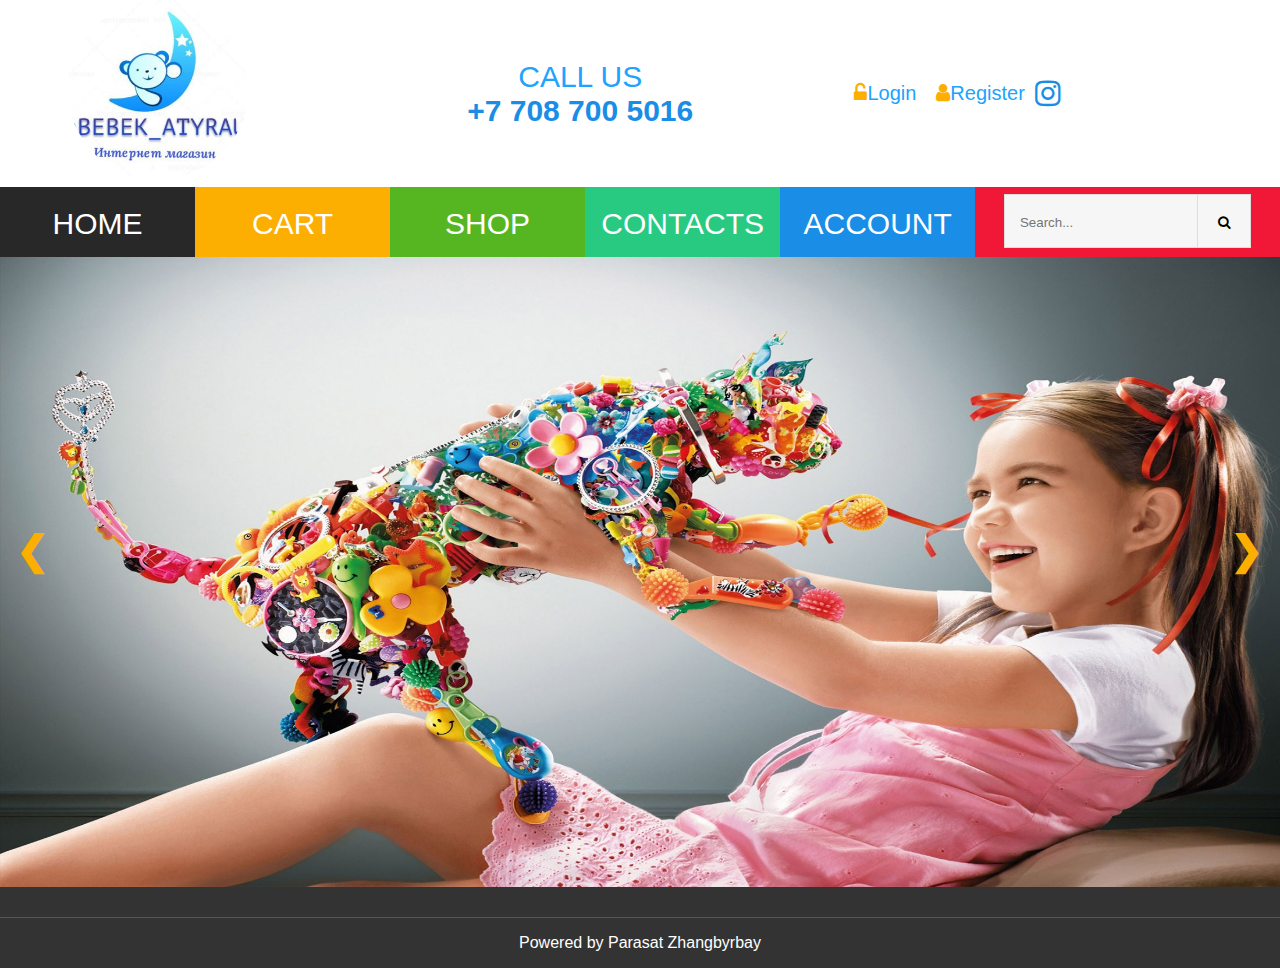
==== final/index.html @ ed9f84c5 "final_unfinished" ====
<!DOCTYPE html>
<html lang="en">
<head>
 <meta charset="UTF-8">
 <meta name="viewport" content="width=device-width, initial-scale=1.0">
 <title>Final_project</title>
 <!-- general style -->
 <link rel="stylesheet" href="./styles/style.css">
 <script src="scripts/scipt.js" defer></script>
 <script src="scripts/home.js" defer></script>
<link rel="stylesheet" href="https://cdnjs.cloudflare.com/ajax/libs/font-awesome/4.7.0/css/font-awesome.min.css">
</head>
<body>

 <section id="topBtn" onclick="toTop()"><i class="fa fa-arrow-circle-up"></i></section>
 
 <nav>
  <section class="upper nav">
   <div class="logo"><img src="./images/logo.jpg" alt="logo"></div>

   <div class="call_log">

   <div class="call_us">
    <div>CALL US</div>
    <div class="number"><a href="./contacts.html">+7 708 700 5016</a></div>
   </div>

   <div class="log_reg">
    <div class="login"><a href="./account.html"><i class="fa fa-unlock-alt"></i>Login</a></div>
    <div class="register"><a href="./register.html"><i class="fa fa-user"></i>Register</a></div>
    <a href="https://www.instagram.com/bebek_atyrau/?igshid=vh2e7d06aovl" target="_blank"><i class="fa fa-instagram" id="insta" ></i></a>
   </div>

   </div>
  </section>

  
  <section class="lower nav">
   <div id="home" class="active">
    <a href="./index.html">HOME</a>
   </div>
   <div id="cart">
    <a href="./cart.html">CART</a>
   </div>
   <div id="shop">
    <a href="./shop.html">SHOP</a>
   </div>
   <div id="contacts">
    <a href="./contacts.html">CONTACTS</a>
   </div>
   <div id="my_account">
    <a href="./account.html">ACCOUNT</a>
   </div>

   <div onclick="myFunction()" class="dropbtn">
    <i class="fa fa-bars"></i>
   </div>
    <div id="myDropdown" class="dropdown-content">
     <a href="./index.html">HOME</a>
     <a href="./cart.html">CART</a>
     <a href="./shop.html">SHOP</a>
     <a href="./contacts.html">CONTACTS</a>
     <a href="./account.html">ACCOUNT</a>
    </div>

   <div class="srch">
    <input type="search" name="search" id="search" placeholder="Search...">
    <button><i class="fa fa-search"></i></button>
   </div>
  </section>

 </nav>


 <section class="slider">
  <div class="slide fade">
   <img src="./images/slider/one.jpg" alt="one">
  </div>
  <div class="slide fade">
   <img src="./images/slider/two.jpeg" alt="one">
  </div>
  <div class="slide fade">
   <img src="./images/slider/three.jpg" alt="one">
  </div>
  <div class="slide fade">
   <img src="./images/slider/four.jpg" alt="one">
  </div>
  <a class="prev" onclick="toSlide(-1)">&#10094;</a>
  <a class="next" onclick="toSlide(1)">&#10095;</a>
 </section>
 <footer>
  <div class="line">Powered by <a href="https://vk.com/p.zhangbyrbay">Parasat Zhangbyrbay</a></div>
 </footer>
</body>
</html>
---- final/styles/style.css ----
* {
  padding: 0;
  margin: 0;
  box-sizing: border-box;
  font-family: "Lato", Sans-serif;
}
nav {
  background: #fff;
  width: 100%;
  display: flex;
  align-items: center;
  flex-direction: column;
}
.nav {
  width: 100%;
  display: flex;
  align-items: center;
  text-align: center;
  font-size: 30px;
  color: #20a3fd;
}
.upper {
  justify-content: space-evenly;
}
.logo img {
  border-radius: 50%;
  max-height: 20vh;
}

.call_us .number a {
  font-weight: bold;
  cursor: pointer;
  text-decoration: none;
  color: #1a8de6;
}
.header a:hover,
.line a:hover,
.call_us .number a:hover,
.login:hover,
.register:hover,
.log_reg a:hover,
.log_reg i {
  color: #fcae01;
}
.login,
.register {
  margin: 0 10px;
  font-size: 20px;
  cursor: pointer;
}
.log_reg {
  display: flex;
  align-items: center;
}
.log_reg a {
  text-decoration: none;
  color: #20a3fd;
}
.lower {
  justify-content: center;
  /* position: fixed;
  top: -10px; 
  width: 100%; 
  transition: top 0.3s; */
}
.lower div {
  color: white;
  width: 20%;
  height: 70px;
  padding: 20px 0 0 0;
}
.lower div:hover {
  background: #282828 !important;
}
a {
  text-align: center;
  text-decoration: none;
  color: #fff;
  cursor: pointer;
}
.active {
  background: #282828 !important;
}
#home {
  background: #f11837;
}
#cart {
  background: #fcae01;
}
#shop {
  background: #56b621;
}
#contacts {
  background: #27ca80;
}
#my_account {
  background: #1a8de6;
}
.srch {
  padding: 7px 0 0 0 !important;
  background: #f11837;
  width: 400px !important;
}
.srch input,
.srch button {
  background-color: #f6f6f6;
  padding: 20px 0px 17px 15px;
  border-style: solid;
  border-width: 1px 0px 1px 1px;
  border-color: #dddddd;
}
.srch button {
  padding: 20px 20px 17px 20px !important;
  margin-left: -8px;
  border-width: 1px !important;
}
.slider {
  position: relative;
}
.slide {
  width: 100%;
  height: 70vh !important;
}
.slide img {
  width: 100%;
  height: 100%;
}
.fade {
  -webkit-animation-name: fade;
  -webkit-animation-duration: 3s;
  animation-name: fade;
  animation-duration: 3s;
}
.prev,
.next {
  cursor: pointer;
  position: absolute;
  top: 50%;
  transform: translateY(-50%);
  padding: 16px;
  margin-top: -22px;
  color: #fcae01;
  font-weight: bold;
  font-size: 40px;
  transition: 0.6s ease;
  border-radius: 0 3px 3px 0;
}
.next {
  right: 0;
  border-radius: 3px 0 0 3px;
}
.prev:hover,
.next:hover {
  background-color: rgba(0, 0, 0, 0.8);
}
footer {
  background: #333;
  padding: 30px 0 0 0;
}
.line {
  color: #fff;
  padding: 15px 0%;
  border-top: 1px solid #555;
  text-align: center;
  vertical-align: middle;
  line-height: 20px;
}
.header {
  background: #333;
  text-align: center;
  padding: 20px 0 40px;
}
.header div {
  padding: 10px 0;
  border-top: 1px solid #555;
  border-bottom: 1px solid #555;
}
.header h1 {
  font-weight: 400;
  padding-top: 30px;
  font-size: 50px;
  text-transform: uppercase;
  color: #fff;
}
.header a {
  color: #f11837;
  font-size: 30px;
}
.header label {
  font-size: 30px;
  color: #fcae01;
}
textarea:focus,
input:focus,
button:focus {
  outline: none;
}
.call_log {
  display: flex;
  width: 70%;
  justify-content: space-evenly;
  align-items: center;
}
.dropdown-content {
  display: none;
  position: fixed;
  left: 10px;
  top: 290px;
  background-color: #f1f1f1;
  min-width: 160px;
  height: auto !important;
  box-shadow: 0px 8px 16px 0px rgba(0, 0, 0, 0.2);
  z-index: 99;
  padding: 10px;
}
.dropdown-content a {
  color: black;
  text-decoration: none;
  display: block;
  padding: 14px 0;
}
.dropbtn {
  width: auto !important;
  padding: 20px !important;
  display: none;
  background: #f11837;
  color: white;
  border: none;
  cursor: pointer;
  position: fixed;
  left: 10px;
  z-index: 99;
  border-radius: 15%;
}
.dropdown-content a:hover {
  background-color: #ddd;
}
.show {
  display: block;
}
#insta {
  color: #1a8de6;
  font-size: 30px;
}
#insta:hover {
  background: radial-gradient(
    circle at 30% 107%,
    #fdf497 0%,
    #fdf497 5%,
    #fd5949 45%,
    #d6249f 60%,
    #285aeb 90%
  );
  -webkit-background-clip: text;
  background-clip: text;
  -webkit-text-fill-color: transparent;
}
#topBtn {
  display: none;
  position: fixed;
  cursor: pointer;
  bottom: 20px;
  right: 30px;
  z-index: 99;
  font-size: 70px;
  border: none;
  background: transparent;
  color: #555;
}
#topBtn:hover {
  color: darkorange;
}
@media screen and (max-width: 1100px) {
  .lower a {
    font-size: 2vw;
  }
  .call_us {
    font-size: 3vw;
  }
  .logo img {
    height: 15vh;
  }
  .login,
  .register {
    font-size: 2vw;
  }
}
@media screen and (max-width: 700px) {
  .dropbtn {
    display: block;
  }
  .lower a {
    font-size: 4vw;
  }
  #home,
  #cart,
  #shop,
  #contacts,
  #my_account {
    display: none;
  }
  .srch {
    width: 100% !important;
    text-align: end;
    padding-right: 30px !important;
  }
  .logo img {
    height: 20vh;
  }
  .upper {
    flex-direction: column;
  }
  .call_log {
    width: 100%;
    padding: 10px;
  }
  .login,
  .register {
    font-size: 15px;
  }
}
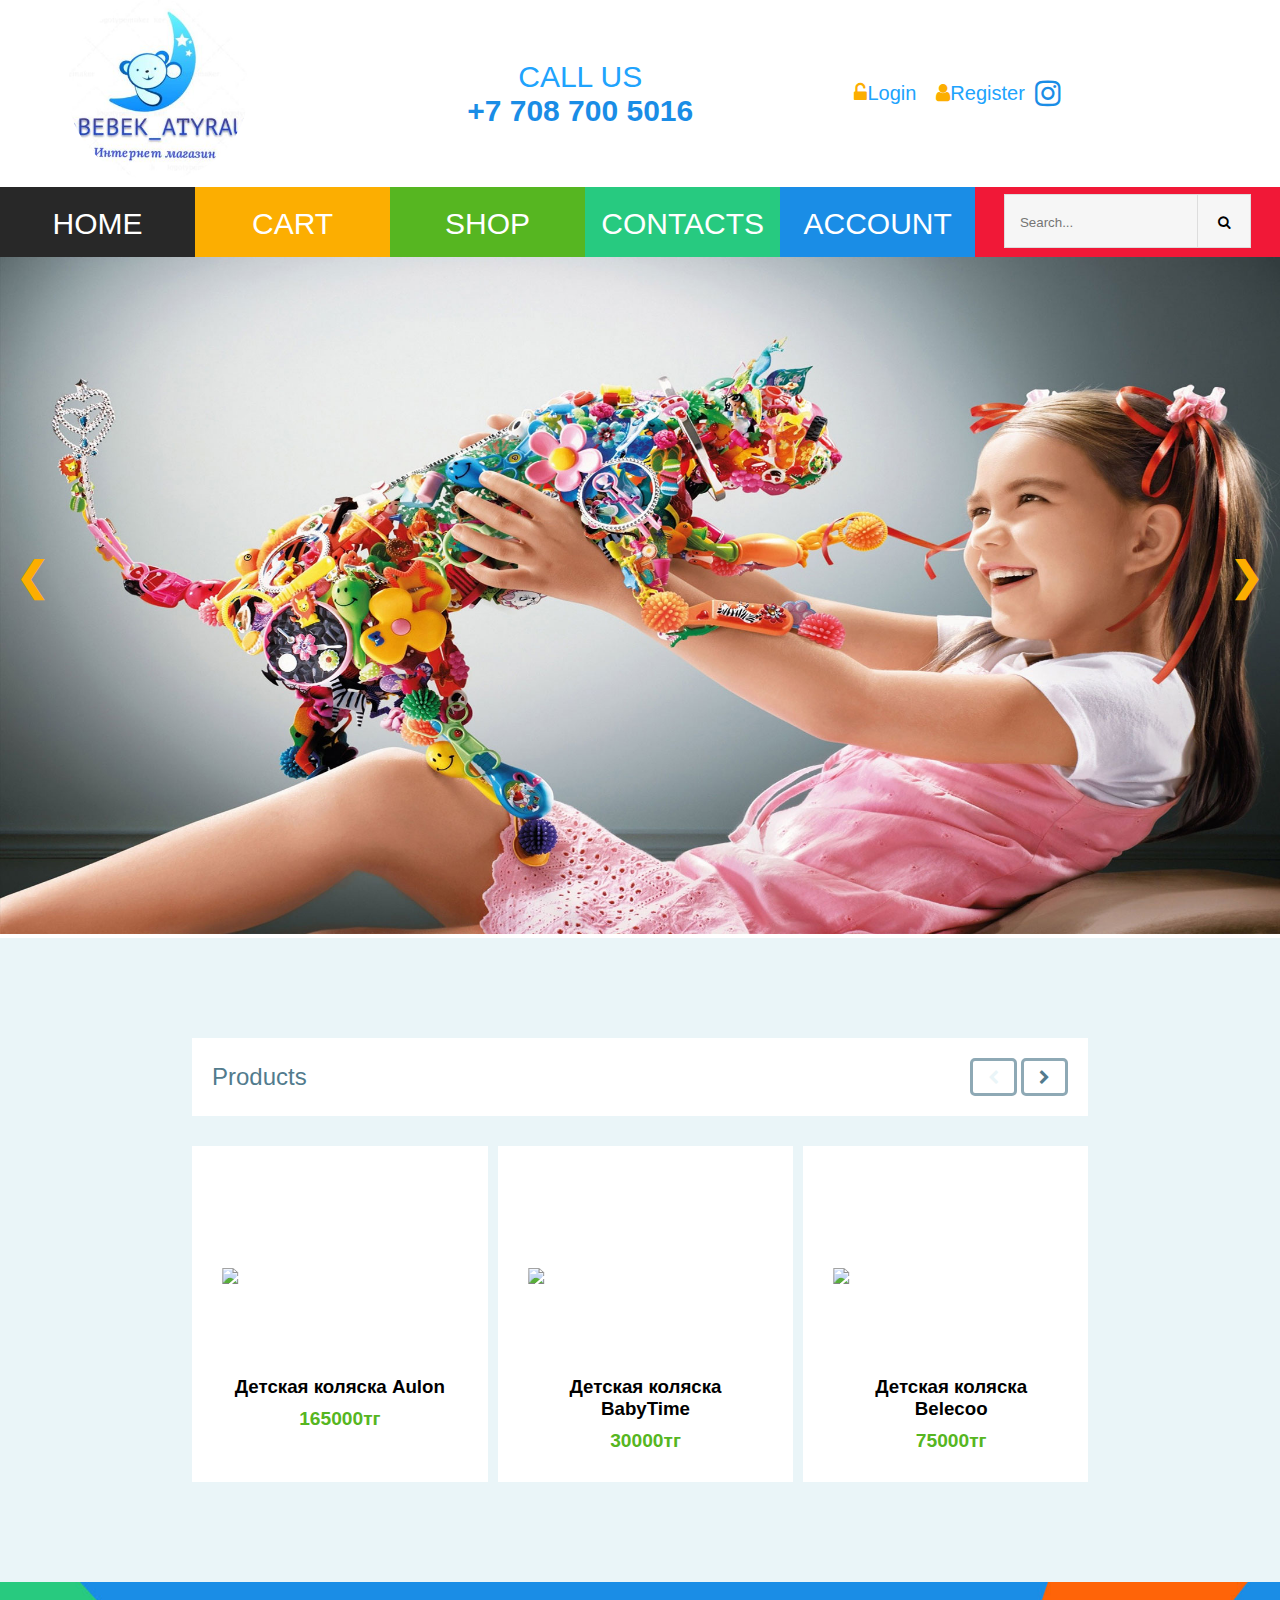
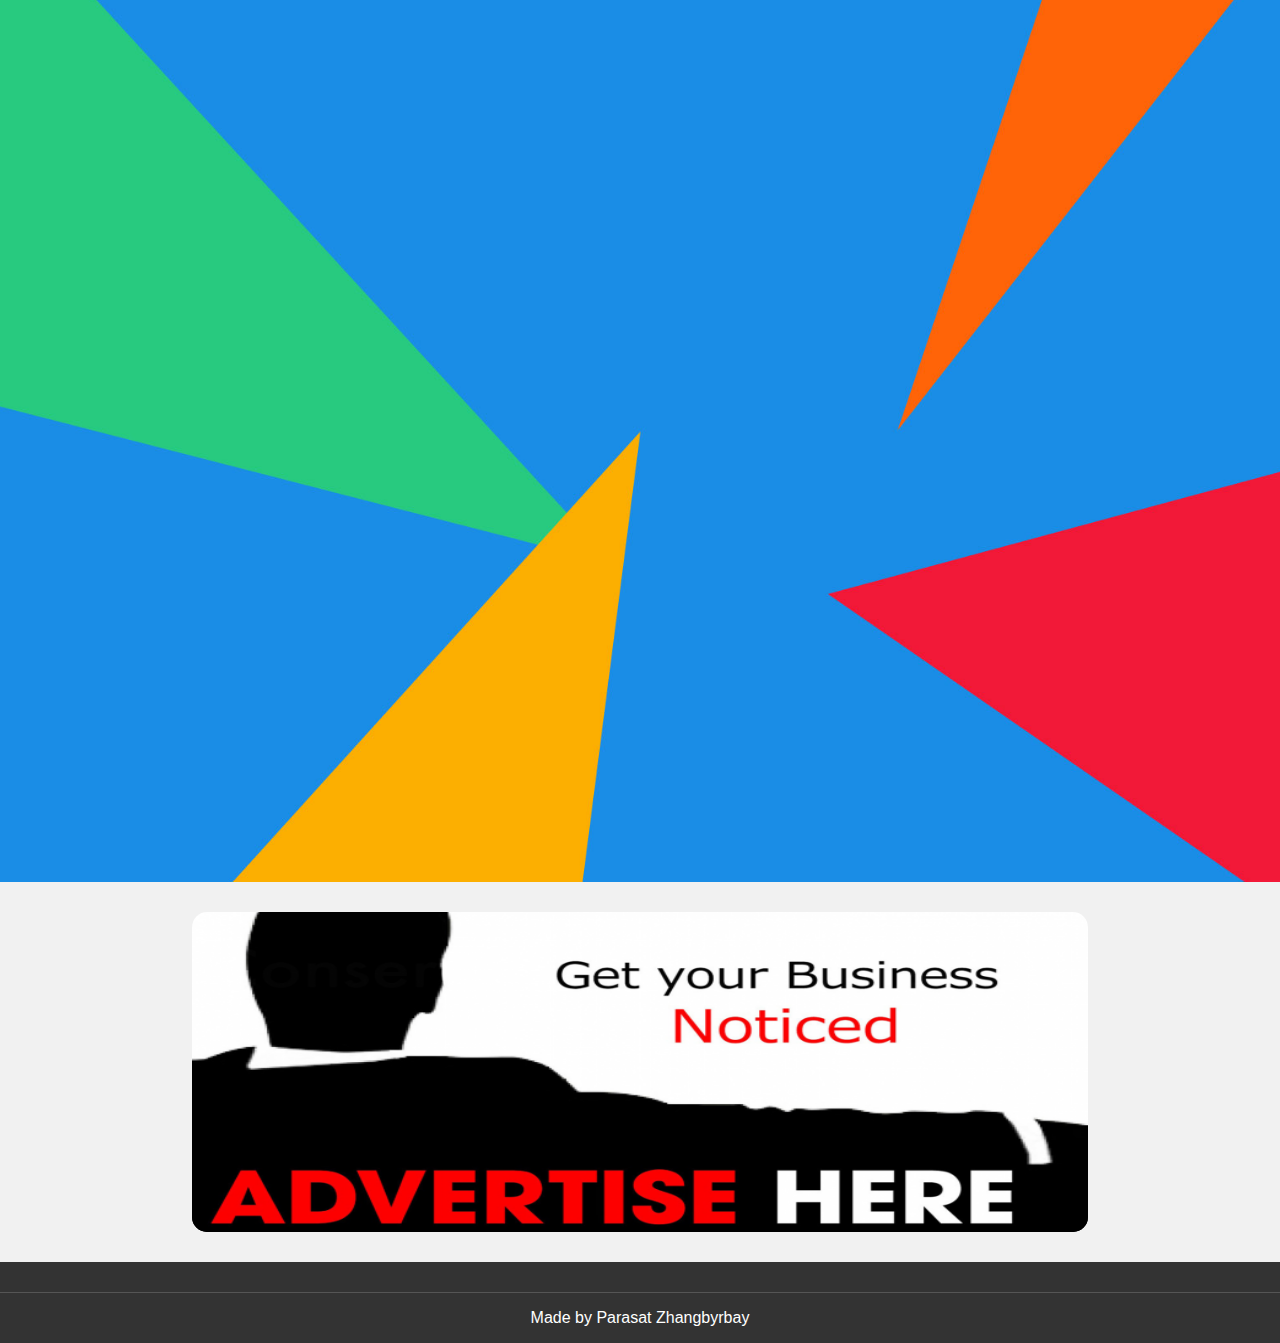
==== commit c961f02f: "final" ====
--- a/final/index.html
+++ b/final/index.html
@@ -4,10 +4,15 @@
  <meta charset="UTF-8">
  <meta name="viewport" content="width=device-width, initial-scale=1.0">
  <title>Final_project</title>
+ <!-- aos -->
+ <link href="https://unpkg.com/aos@2.3.1/dist/aos.css" rel="stylesheet">
+ <script src="https://unpkg.com/aos@2.3.1/dist/aos.js"></script>
  <!-- general style -->
  <link rel="stylesheet" href="./styles/style.css">
+ <link rel="stylesheet" href="./styles/shop.css">
  <script src="scripts/scipt.js" defer></script>
  <script src="scripts/home.js" defer></script>
+ <script src="scripts/shop.js" defer></script>
 <link rel="stylesheet" href="https://cdnjs.cloudflare.com/ajax/libs/font-awesome/4.7.0/css/font-awesome.min.css">
 </head>
 <body>
@@ -88,8 +93,64 @@
   <a class="prev" onclick="toSlide(-1)">&#10094;</a>
   <a class="next" onclick="toSlide(1)">&#10095;</a>
  </section>
+
+<section class="garage_4_slide">
+ <section class="slide_wrapper">
+  <div class="slide_buttons">
+   <a href="./shop.html">Products</a>
+   <div class="buttons">
+    <button class="prev_slide"><i class="fa fa-chevron-left"></i></button>
+    <button class="next_slide"><i class="fa fa-chevron-right"></i></button>
+   </div>
+  </div>
+  <div class="slide_container">
+   <div id="track">
+   </div>
+  </div>
+ </section>
+ </section>
+
+ <section id="modal-view" class="hide">
+  <section id="modal-inner"></section>
+ </section>
+
+ <section class="welcome-card">
+  <h1 data-aos="fade-down" data-aos-duration="3000" data-aos-once="false" data-aos-anchor-placement="center-center">WELCOME!</h1>
+  <p data-aos="fade-up" data-aos-duration="3000" data-aos-once="false">BEBEK_ATYRAU is the reliable online toy store with wide variety of products, <br> that will make you and your children happy!!!</p>
+  <form action="./shop.html" class="no-border" data-aos="zoom-in" data-aos-duration="3000">
+   <button type="submit">Start shopping now!</button>
+  </form>
+ </section>
+
+
+ 
+ <div class="slides-w-dots advertisement">
+  <div id="top" class="slideShow">
+   <div class="slide- fade">
+    <img src="./images/advertisement/1.png" alt="">
+   </div>
+   <div class="slide- fade">
+    <img src="./images/advertisement/2.png" alt="">
+   </div>
+   <div class="slide- fade">
+    <img src="./images/advertisement/3.gif" alt="">
+   </div>
+   <div class="slide- fade">
+    <img src="./images/advertisement/4.png" alt="">
+   </div>
+   <div class="slide- fade">
+    <img src="./images/advertisement/5.jpg" alt="">
+   </div>
+  </div>
+
+
+
+
  <footer>
-  <div class="line">Powered by <a href="https://vk.com/p.zhangbyrbay">Parasat Zhangbyrbay</a></div>
+  <div class="line">Made by <a href="https://vk.com/p.zhangbyrbay">Parasat Zhangbyrbay</a></div>
  </footer>
+ <script>
+  AOS.init();
+ </script>
 </body>
 </html>--- a/final/styles/style.css
+++ b/final/styles/style.css
@@ -3,6 +3,11 @@
   margin: 0;
   box-sizing: border-box;
   font-family: "Lato", Sans-serif;
+}
+body {
+  min-height: 100vh;
+  display: flex;
+  flex-direction: column;
 }
 nav {
   background: #fff;
@@ -116,20 +121,22 @@
 }
 .slider {
   position: relative;
+  overflow: hidden;
 }
 .slide {
   width: 100%;
-  height: 70vh !important;
+  max-height: 80vh !important;
 }
 .slide img {
   width: 100%;
   height: 100%;
+  object-fit: cover;
 }
 .fade {
   -webkit-animation-name: fade;
-  -webkit-animation-duration: 3s;
+  -webkit-animation-duration: 1.5s;
   animation-name: fade;
-  animation-duration: 3s;
+  animation-duration: 1.5s;
 }
 .prev,
 .next {
@@ -153,7 +160,15 @@
 .next:hover {
   background-color: rgba(0, 0, 0, 0.8);
 }
+.wrap {
+  min-height: 100%;
+  display: flex;
+  flex-direction: column;
+}
 footer {
+  width: 100%;
+  color: white;
+  text-align: center;
   background: #333;
   padding: 30px 0 0 0;
 }
@@ -270,6 +285,167 @@
 #topBtn:hover {
   color: darkorange;
 }
+.welcome-card {
+  width: 100%;
+  height: 100vh;
+  background: url("../images/back_welcome.jpg") center/cover no-repeat;
+  display: flex;
+  flex-direction: column;
+  justify-content: center;
+  align-items: center;
+}
+.welcome-card h1 {
+  font-size: 60px;
+  color: #fff;
+  border-bottom: 5px solid #fff;
+  margin-bottom: 30px;
+}
+.welcome-card button {
+  color: #fff;
+  text-transform: uppercase;
+  background: #f11837;
+  padding: 2em 3em;
+  border-radius: 15px;
+  overflow: hidden;
+  outline: none;
+  border: none;
+  margin: 30px 0;
+  cursor: pointer;
+}
+.welcome-card button:hover {
+  background: #555;
+}
+.welcome-card p {
+  color: #fff;
+  font-size: x-large;
+  text-align: center;
+}
+#modal-view {
+  position: absolute;
+  top: 0;
+  left: 0;
+  background: rgba(0, 0, 0, 0.9);
+  height: 120vh;
+  width: 100%;
+  z-index: 99;
+  display: flex;
+  justify-content: center;
+  align-items: center;
+}
+#modal-inner {
+  position: absolute;
+  top: 50%;
+  left: 50%;
+  transform: translate(-50%, -50%);
+  width: 60%;
+  height: 50%;
+  display: flex;
+  align-items: center;
+  overflow: hidden;
+  padding: 20px;
+  background: #fff;
+}
+#modal-inner p,
+#modal-inner h1,
+#modal-inner div {
+  margin: 10px 0;
+}
+#modal-inner div {
+  padding-left: 20px;
+  width: 60%;
+}
+#modal-inner img {
+  width: 50%;
+  height: auto;
+}
+#modal-inner textarea {
+  width: 100%;
+  height: 200px;
+  padding: 10px;
+  border: none;
+}
+.scroll-not {
+  overflow: hidden;
+}
+.hide {
+  display: none !important;
+}
+.slide {
+  display: none;
+}
+
+.advertisement {
+  background: #f1f1f1;
+}
+.slideShow {
+  width: 70%;
+  height: 25vw;
+  margin: 30px auto;
+  overflow: hidden;
+  border-radius: 15px;
+  background: linear-gradient(rgba(250, 249, 249, 0.1), rgb(16, 16, 16));
+}
+.slideShow div {
+  width: 100%;
+  height: 100%;
+}
+.slideShow img {
+  position: relative;
+  bottom: 0;
+  width: 100%;
+  height: 100%;
+}
+.garage_4_slide {
+  width: 100%;
+  padding: 100px 0 100px;
+  background-color: #eaf5f8;
+}
+.slide_wrapper {
+  width: 70%;
+  margin: 0 auto;
+}
+.slide_container {
+  overflow: hidden;
+}
+.slide_wrapper button {
+  padding: 0.5em 1em;
+  font-size: 15px;
+  cursor: pointer;
+  background: transparent;
+  color: #527b8d;
+  border: 3px solid #527b8da6;
+  border-radius: 5px;
+}
+.slide_wrapper a {
+  color: #527b8d;
+  font-size: x-large;
+  font-weight: 500px;
+}
+.slide_buttons a:hover,
+.slide_buttons button:hover {
+  color: #fc8007;
+}
+.slide_buttons button:disabled {
+  color: #eaf5f8;
+}
+.slide_buttons {
+  padding: 20px;
+  width: 100%;
+  background-color: #fff;
+  margin-bottom: 30px;
+  display: flex;
+  justify-content: space-between;
+  align-items: center;
+}
+#track {
+  display: flex;
+  transition: 0.2s;
+}
+.slide_item {
+  min-width: 32.5%;
+  margin: 0 !important;
+  margin-right: 10px !important;
+}
 @media screen and (max-width: 1100px) {
   .lower a {
     font-size: 2vw;
@@ -284,8 +460,23 @@
   .register {
     font-size: 2vw;
   }
-}
-@media screen and (max-width: 700px) {
+  .slide_wrapper {
+    width: 80%;
+  }
+  .welcome-card {
+    height: 80vh;
+  }
+  .welcome-card h1 {
+    font-size: 50px;
+  }
+  .welcome-card p {
+    font-size: 20px;
+  }
+  .welcome-card button {
+    padding: 1.5em 2.2em;
+  }
+}
+@media screen and (max-width: 710px) {
   .dropbtn {
     display: block;
   }
@@ -318,4 +509,46 @@
   .register {
     font-size: 15px;
   }
-}
+  .header h1 {
+    font-size: 30px;
+  }
+  .header a,
+  .header label {
+    font-size: 25px !important;
+  }
+  .slideShow {
+    width: 90%;
+    height: 40vw;
+  }
+  .slide_wrapper {
+    width: 95%;
+  }
+  .welcome-card {
+    height: 60vh;
+  }
+  .welcome-card h1 {
+    font-size: 40px;
+  }
+  .welcome-card p {
+    font-size: 15px;
+  }
+  .welcome-card button {
+    padding: 1.2em 2em;
+    font-size: medium;
+  }
+}
+@media screen and (max-width: 450px) {
+  .whited a,
+  .whited label {
+    font-size: small;
+  }
+  .welcome-card {
+    height: 50vh;
+  }
+  .welcome-card p {
+    font-size: 12px;
+  }
+  .welcome-card button {
+    font-size: small;
+  }
+}
--- a/final/styles/shop.css
+++ b/final/styles/shop.css
@@ -0,0 +1,283 @@
+html {
+  height: 100%;
+}
+body {
+  min-height: 100%;
+  display: flex;
+  flex-direction: column;
+}
+.main_shop {
+  display: flex;
+  justify-content: center;
+  align-items: flex-start;
+  flex-wrap: wrap;
+  background-color: #f1f1f1;
+  padding: 20px 20px 50px;
+}
+ul {
+  list-style-type: none;
+}
+ul * {
+  margin: 5px 0;
+}
+.category_list {
+  width: 20%;
+  margin: 10px;
+  background: #fff;
+  padding: 20px;
+  font-size: larger;
+}
+.products_menu,
+.cart_menu {
+  width: 60%;
+  display: flex;
+  flex-wrap: wrap;
+  justify-content: space-evenly;
+}
+.content {
+  margin: 10px 0;
+  width: 31%;
+  height: auto;
+  padding: 20px;
+  background: white;
+  text-align: center;
+  cursor: pointer;
+}
+.content * {
+  margin: 10px;
+}
+.img_container {
+  width: 100%;
+  height: 200px;
+  margin: 0 0 10px;
+  overflow: hidden;
+  position: relative;
+  cursor: pointer;
+}
+.img_container:hover img {
+  overflow: hidden;
+  width: 120%;
+}
+.content img {
+  position: absolute;
+  left: 50%;
+  top: 50%;
+  transform: translate(-50%, -50%);
+  width: 100%;
+  transition: 0.5s ease;
+}
+.text_info {
+  position: relative;
+}
+.overlay {
+  position: absolute;
+  bottom: 0;
+  left: 0;
+  right: 0;
+  width: 100%;
+  height: 0;
+  background-color: #fff;
+  overflow: hidden;
+  transition: 0.5s ease;
+  margin: 0;
+}
+.text_info:hover .overlay {
+  height: 100%;
+}
+.overlay button,
+form button {
+  padding: 0.7em 1.5em;
+  background: #56b621;
+  text-align: center;
+  width: 100%;
+  font-size: large;
+  color: #fff;
+  border: none;
+  outline: none;
+  cursor: pointer;
+}
+
+.no_empty button:hover,
+.overlay button:hover,
+form button:hover {
+  background: #555;
+}
+.price {
+  color: #56b621;
+  font-size: larger;
+  font-weight: bold;
+}
+.hide {
+  display: none !important;
+}
+.show {
+  display: block;
+}
+.cart_menu {
+  width: 70%;
+}
+.cart_message {
+  width: 100%;
+  padding: 20px;
+}
+.cart_message h1 {
+  font-size: xx-large;
+}
+#attention {
+  width: 100px;
+  margin-right: 20px;
+}
+.empty_cart {
+  display: flex;
+  align-items: center;
+  width: 100%;
+  margin: 20px;
+}
+.return {
+  width: 30% !important;
+  margin: 20px;
+}
+.no_empty {
+  padding: 20px;
+  background: #fff;
+  display: flex;
+  margin: 20px 0;
+}
+.no_empty img {
+  width: 30%;
+}
+.no_empty div {
+  width: 70%;
+  padding: 20px;
+}
+.no_empty p {
+  margin: 10px 0;
+  color: #56b621;
+  font-size: large;
+  font-weight: bold;
+}
+.no_empty h1 {
+  font-size: x-large;
+}
+.no_empty textarea {
+  width: 100%;
+  height: 40%;
+  border: none;
+}
+.no_empty button {
+  float: right;
+  background: #f11837;
+  color: #fff;
+  padding: 15px 20px;
+  outline: none;
+  border: none;
+  border-radius: 5px;
+  margin: 10px 0;
+  cursor: pointer;
+}
+footer {
+  margin-top: auto;
+}
+.buttons_n_total {
+  display: flex;
+  justify-content: space-between;
+  align-items: flex-end;
+  width: 100%;
+}
+.w_total div {
+  font-family: "Segoe UI", "Open Sans", "Helvetica Neue", sans-serif;
+  color: #56b621;
+  font-size: x-large;
+  font-weight: 600px;
+}
+@media screen and (max-width: 1025px) {
+  .content {
+    width: 45%;
+    /* min-width: 45%; */
+  }
+  #modal-inner {
+    width: 80%;
+  }
+  .overlay button {
+    font-size: medium;
+  }
+  .overlay {
+    position: static;
+    height: 50%;
+  }
+}
+@media screen and (max-width: 770px) {
+  .main_shop {
+    flex-direction: column;
+  }
+  .products_menu {
+    width: 100%;
+    justify-content: space-between;
+  }
+  .category_list {
+    width: 100%;
+    margin: 0;
+  }
+  #modal-inner {
+    width: 95%;
+    flex-direction: column;
+    height: 60%;
+  }
+  #modal-inner div {
+    width: 90%;
+  }
+  .content {
+    padding: 10px;
+  }
+  .cart_menu {
+    width: 100%;
+  }
+  .cart_message {
+    padding: 0;
+  }
+}
+@media screen and (max-width: 550px) {
+  .img_container {
+    height: 150px;
+  }
+  .content {
+    width: 48%;
+  }
+  .text_info {
+    font-size: small;
+  }
+  #modal-inner {
+    height: 50%;
+  }
+  .overlay button {
+    font-size: small;
+  }
+  .no_empty {
+    flex-direction: column;
+  }
+  .no_empty img {
+    width: 50%;
+    height: 50%;
+    text-align: center;
+    justify-self: center;
+    align-self: center;
+  }
+  .no_empty div {
+    width: 100%;
+    padding: 0;
+  }
+  .back_to_shop {
+    width: auto !important;
+  }
+}
+@media screen and (max-width: 350px) {
+  .overlay button {
+    font-size: smaller;
+  }
+  .text_info {
+    font-size: x-small;
+  }
+  .no_empty h1 {
+    font-size: medium;
+  }
+}
